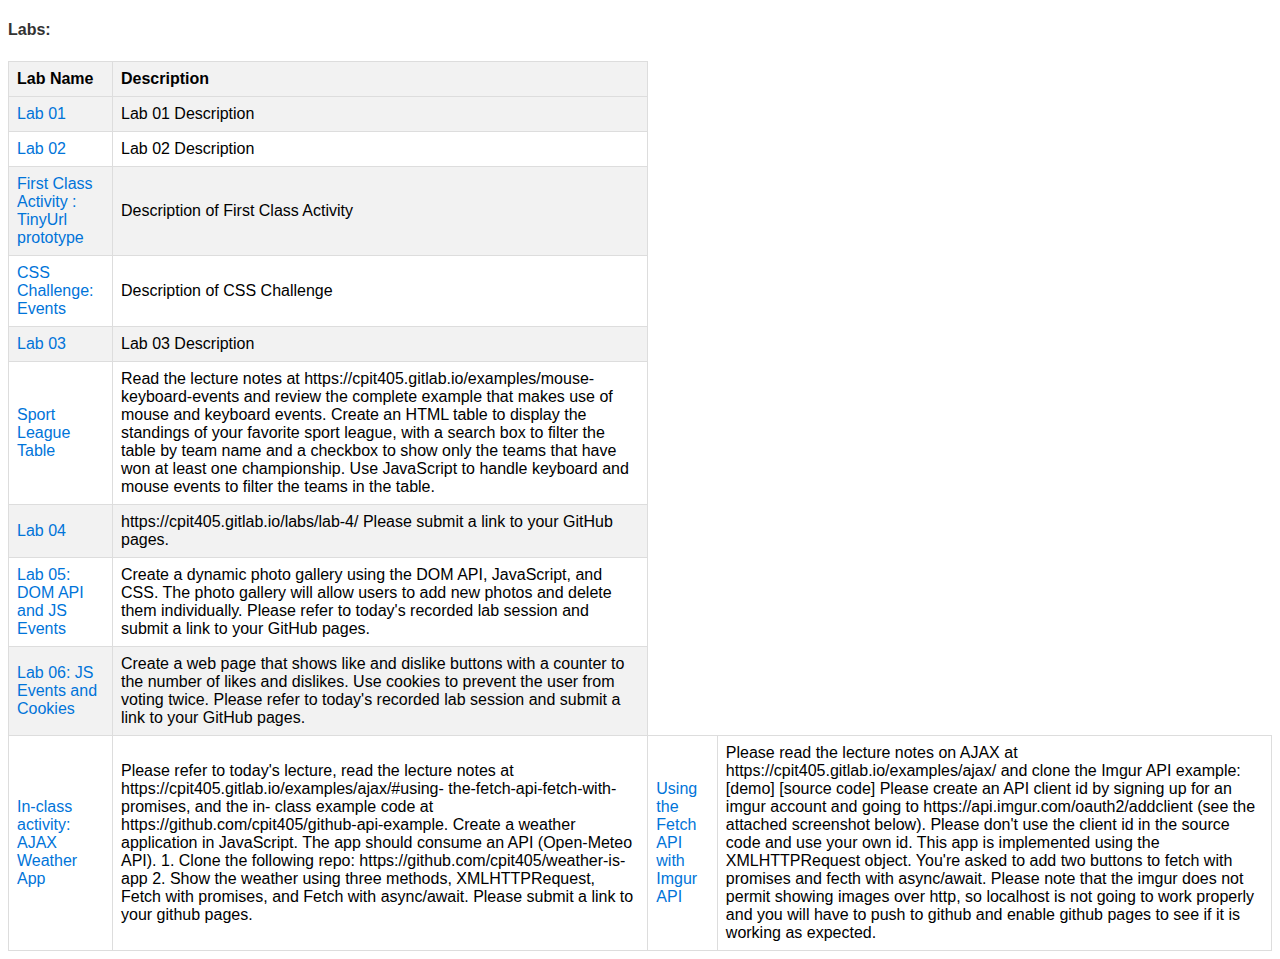
==== index.html @ 3aa82aad "Update index.html" ====
<!DOCTYPE html>
<html lang="en">
<head>
    <meta charset="UTF-8">
    <meta name="viewport" content="width=device-width, initial-scale=1.0">
    <title>CPIT-405</title>
    <style>
        body {
            font-family: Arial, sans-serif;
        }

        h4 {
            color: #333;
        }

        table {
            width: 100%;
            border-collapse: collapse;
        }

        th, td {
            border: 1px solid #ddd;
            padding: 8px;
            text-align: left;
        }

        th {
            background-color: #f2f2f2;
        }

        tr:nth-child(even) {
            background-color: #f2f2f2;
        }

        a {
            text-decoration: none;
            color: #0074d9;
        }

        a:hover {
            text-decoration: underline;
        }
    </style>
</head>
<body>
    <h4>Labs:</h4>
    <table>
        <tr>
            <th>Lab Name</th>
            <th>Description</th>
        </tr>
        <tr>
            <td><a href="lab01">Lab 01</a></td>
            <td>Lab 01 Description</td>
        </tr>
        <tr>
            <td><a href="lab02">Lab 02</a></td>
            <td>Lab 02 Description</td>
        </tr>
        <tr>
            <td><a href="InClassActivity1">First Class Activity : TinyUrl prototype</a></td>
            <td>Description of First Class Activity</td>
        </tr>
        <tr>
            <td><a href="CSS_Challenge">CSS Challenge: Events</a></td>
            <td>Description of CSS Challenge</td>
        </tr>
        <tr>
            <td><a href="lab03">Lab 03</a></td>
            <td>Lab 03 Description</td>
        </tr>
        <tr>
            <td><a href="SportLeague">Sport League Table</a></td>
            <td>Read the lecture notes
at https://cpit405.gitlab.io/examples/mouse-
keyboard-events and review the complete example
that makes use of mouse and keyboard events.
Create an HTML table to display the standings of
your favorite sport league, with a search box to
filter the table by team name and a checkbox to
show only the teams that have won at least one
championship. Use JavaScript to handle keyboard
and mouse events to filter the teams in the table.</td>
        </tr>
        <tr>
            <td><a href="lab04">Lab 04</a></td>
            <td>https://cpit405.gitlab.io/labs/lab-4/
Please submit a link to your GitHub pages.</td>
        </tr>
         <tr>
            <td><a href="lab05">Lab 05: DOM API and JS Events</a></td>
            <td>Create a dynamic photo gallery using the DOM API,
JavaScript, and CSS. The photo gallery will allow
users to add new photos and delete them
individually.
Please refer to today's recorded lab session and
submit a link to your GitHub pages.</td>
        </tr>
        <tr>
            <td><a href="lab06">Lab 06: JS Events and Cookies</a></td>
            <td>Create a web page that shows like and dislike
buttons with a counter to the number of likes and
dislikes. Use cookies to prevent the user from
voting twice. Please refer to today's recorded lab
session and submit a link to your GitHub pages.</td>
        </tr>
        <tr>
            <td><a href="AJAXWeatherApp">In-class activity: AJAX Weather App</a></td>
            <td>Please refer to today's lecture, read the lecture
notes
at https://cpit405.gitlab.io/examples/ajax/#using-
the-fetch-api-fetch-with-promises, and the in-
class example code
at https://github.com/cpit405/github-api-example.
Create a weather application in JavaScript. The app
should consume an API (Open-Meteo API).
1. Clone the following
repo: https://github.com/cpit405/weather-is-
app
2. Show the weather using three methods,
XMLHTTPRequest, Fetch with promises, and
Fetch with async/await.
Please submit a link to your github pages.</td>
        
         <td><a href="ImgurAPI">Using the Fetch API with Imgur API</a></td>
         <td>Please read the lecture notes on AJAX
at https://cpit405.gitlab.io/examples/ajax/ and clone
the Imgur API example: [demo] [source code]
Please create an API client id by signing up for an
imgur account and going
to https://api.imgur.com/oauth2/addclient (see the
attached screenshot below). Please don't use the
client id in the source code and use your own id.
This app is implemented using the
XMLHTTPRequest object. You're asked to add two
buttons to fetch with promises and fecth with
async/await. Please note that the imgur does not
permit showing images over http, so localhost is
not going to work properly and you will have to
push to github and enable github pages to see if it
is working as expected.</td>
        
        </tr>
    </table>
</body>
</html>
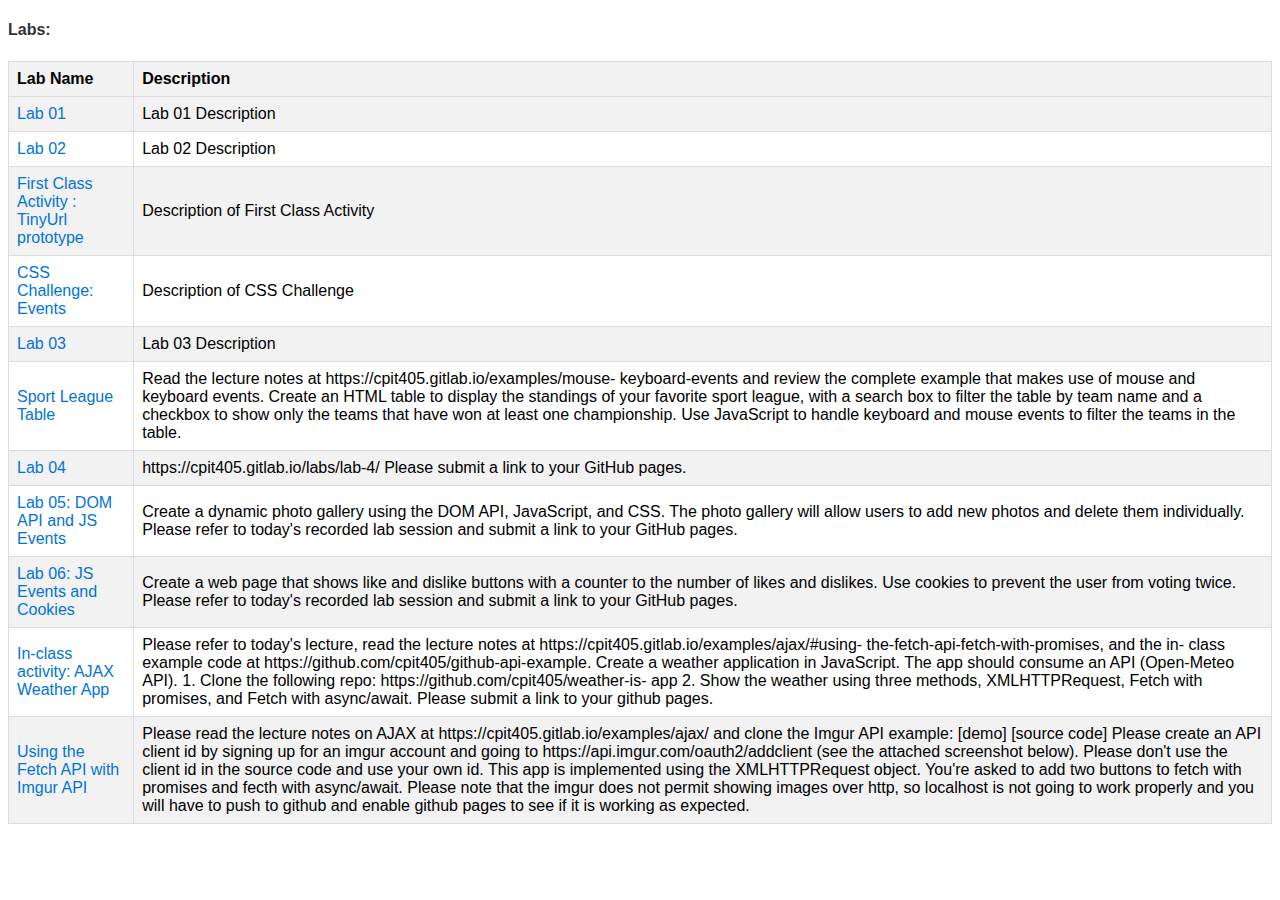
==== commit 2266adf5: "Update index.html" ====
--- a/index.html
+++ b/index.html
@@ -121,7 +121,9 @@
 XMLHTTPRequest, Fetch with promises, and
 Fetch with async/await.
 Please submit a link to your github pages.</td>
+        </tr>
         
+        <tr>
          <td><a href="ImgurAPI">Using the Fetch API with Imgur API</a></td>
          <td>Please read the lecture notes on AJAX
 at https://cpit405.gitlab.io/examples/ajax/ and clone
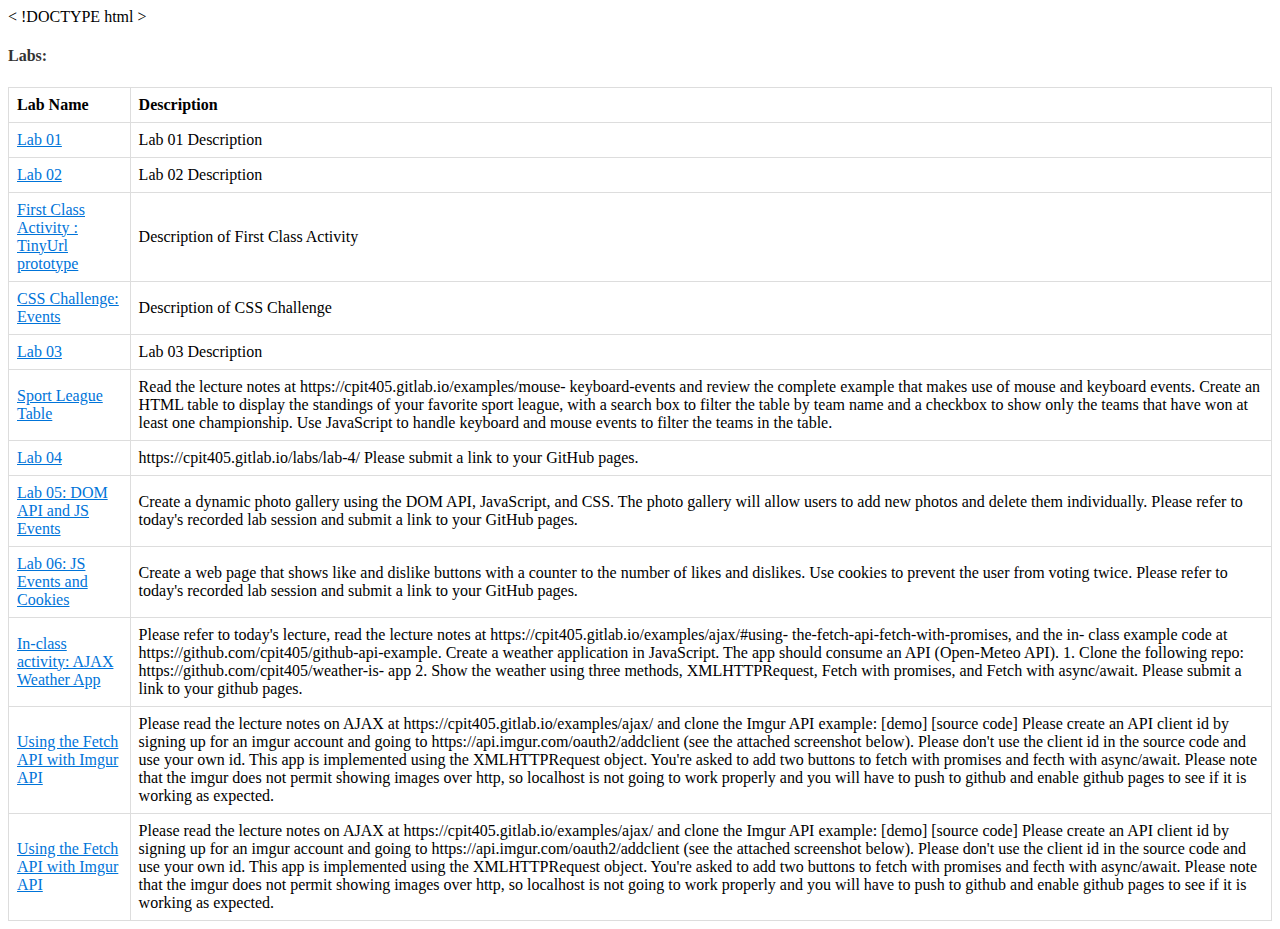
==== commit 0518ce9f: "Update index.html" ====
--- a/index.html
+++ b/index.html
@@ -1,148 +1,169 @@
-<!DOCTYPE html>
-<html lang="en">
-<head>
-    <meta charset="UTF-8">
-    <meta name="viewport" content="width=device-width, initial-scale=1.0">
-    <title>CPIT-405</title>
-    <style>
-        body {
-            font-family: Arial, sans-serif;
+< !DOCTYPE html >
+    <html lang="en">
+        <head>
+            <meta charset="UTF-8">
+                <meta name="viewport" content="width=device-width, initial-scale=1.0">
+                    <title>CPIT-405</title>
+                    <style>
+                        body {
+                            font - family: Arial, sans-serif;
         }
 
-        h4 {
-            color: #333;
+                        h4 {
+                            color: #333;
         }
 
-        table {
-            width: 100%;
-            border-collapse: collapse;
+                        table {
+                            width: 100%;
+                        border-collapse: collapse;
         }
 
-        th, td {
-            border: 1px solid #ddd;
-            padding: 8px;
-            text-align: left;
+                        th, td {
+                            border: 1px solid #ddd;
+                        padding: 8px;
+                        text-align: left;
         }
 
-        th {
-            background-color: #f2f2f2;
+                        th {
+                            background - color: #f2f2f2;
         }
 
-        tr:nth-child(even) {
-            background-color: #f2f2f2;
+                        tr:nth-child(even) {
+                            background - color: #f2f2f2;
         }
 
-        a {
-            text-decoration: none;
-            color: #0074d9;
+                        a {
+                            text - decoration: none;
+                        color: #0074d9;
         }
 
-        a:hover {
-            text-decoration: underline;
+                        a:hover {
+                            text - decoration: underline;
         }
-    </style>
-</head>
-<body>
-    <h4>Labs:</h4>
-    <table>
-        <tr>
-            <th>Lab Name</th>
-            <th>Description</th>
-        </tr>
-        <tr>
-            <td><a href="lab01">Lab 01</a></td>
-            <td>Lab 01 Description</td>
-        </tr>
-        <tr>
-            <td><a href="lab02">Lab 02</a></td>
-            <td>Lab 02 Description</td>
-        </tr>
-        <tr>
-            <td><a href="InClassActivity1">First Class Activity : TinyUrl prototype</a></td>
-            <td>Description of First Class Activity</td>
-        </tr>
-        <tr>
-            <td><a href="CSS_Challenge">CSS Challenge: Events</a></td>
-            <td>Description of CSS Challenge</td>
-        </tr>
-        <tr>
-            <td><a href="lab03">Lab 03</a></td>
-            <td>Lab 03 Description</td>
-        </tr>
-        <tr>
-            <td><a href="SportLeague">Sport League Table</a></td>
-            <td>Read the lecture notes
-at https://cpit405.gitlab.io/examples/mouse-
-keyboard-events and review the complete example
-that makes use of mouse and keyboard events.
-Create an HTML table to display the standings of
-your favorite sport league, with a search box to
-filter the table by team name and a checkbox to
-show only the teams that have won at least one
-championship. Use JavaScript to handle keyboard
-and mouse events to filter the teams in the table.</td>
-        </tr>
-        <tr>
-            <td><a href="lab04">Lab 04</a></td>
-            <td>https://cpit405.gitlab.io/labs/lab-4/
-Please submit a link to your GitHub pages.</td>
-        </tr>
-         <tr>
-            <td><a href="lab05">Lab 05: DOM API and JS Events</a></td>
-            <td>Create a dynamic photo gallery using the DOM API,
-JavaScript, and CSS. The photo gallery will allow
-users to add new photos and delete them
-individually.
-Please refer to today's recorded lab session and
-submit a link to your GitHub pages.</td>
-        </tr>
-        <tr>
-            <td><a href="lab06">Lab 06: JS Events and Cookies</a></td>
-            <td>Create a web page that shows like and dislike
-buttons with a counter to the number of likes and
-dislikes. Use cookies to prevent the user from
-voting twice. Please refer to today's recorded lab
-session and submit a link to your GitHub pages.</td>
-        </tr>
-        <tr>
-            <td><a href="AJAXWeatherApp">In-class activity: AJAX Weather App</a></td>
-            <td>Please refer to today's lecture, read the lecture
-notes
-at https://cpit405.gitlab.io/examples/ajax/#using-
-the-fetch-api-fetch-with-promises, and the in-
-class example code
-at https://github.com/cpit405/github-api-example.
-Create a weather application in JavaScript. The app
-should consume an API (Open-Meteo API).
-1. Clone the following
-repo: https://github.com/cpit405/weather-is-
-app
-2. Show the weather using three methods,
-XMLHTTPRequest, Fetch with promises, and
-Fetch with async/await.
-Please submit a link to your github pages.</td>
-        </tr>
-        
-        <tr>
-         <td><a href="ImgurAPI">Using the Fetch API with Imgur API</a></td>
-         <td>Please read the lecture notes on AJAX
-at https://cpit405.gitlab.io/examples/ajax/ and clone
-the Imgur API example: [demo] [source code]
-Please create an API client id by signing up for an
-imgur account and going
-to https://api.imgur.com/oauth2/addclient (see the
-attached screenshot below). Please don't use the
-client id in the source code and use your own id.
-This app is implemented using the
-XMLHTTPRequest object. You're asked to add two
-buttons to fetch with promises and fecth with
-async/await. Please note that the imgur does not
-permit showing images over http, so localhost is
-not going to work properly and you will have to
-push to github and enable github pages to see if it
-is working as expected.</td>
-        
-        </tr>
-    </table>
-</body>
-</html>
+                    </style>
+                </head>
+                <body>
+                    <h4>Labs:</h4>
+                    <table>
+                        <tr>
+                            <th>Lab Name</th>
+                            <th>Description</th>
+                        </tr>
+                        <tr>
+                            <td><a href="lab01">Lab 01</a></td>
+                            <td>Lab 01 Description</td>
+                        </tr>
+                        <tr>
+                            <td><a href="lab02">Lab 02</a></td>
+                            <td>Lab 02 Description</td>
+                        </tr>
+                        <tr>
+                            <td><a href="InClassActivity1">First Class Activity : TinyUrl prototype</a></td>
+                            <td>Description of First Class Activity</td>
+                        </tr>
+                        <tr>
+                            <td><a href="CSS_Challenge">CSS Challenge: Events</a></td>
+                            <td>Description of CSS Challenge</td>
+                        </tr>
+                        <tr>
+                            <td><a href="lab03">Lab 03</a></td>
+                            <td>Lab 03 Description</td>
+                        </tr>
+                        <tr>
+                            <td><a href="SportLeague">Sport League Table</a></td>
+                            <td>Read the lecture notes
+                                at https://cpit405.gitlab.io/examples/mouse-
+                                keyboard-events and review the complete example
+                                that makes use of mouse and keyboard events.
+                                Create an HTML table to display the standings of
+                                your favorite sport league, with a search box to
+                                filter the table by team name and a checkbox to
+                                show only the teams that have won at least one
+                                championship. Use JavaScript to handle keyboard
+                                and mouse events to filter the teams in the table.</td>
+                        </tr>
+                        <tr>
+                            <td><a href="lab04">Lab 04</a></td>
+                            <td>https://cpit405.gitlab.io/labs/lab-4/
+                                Please submit a link to your GitHub pages.</td>
+                        </tr>
+                        <tr>
+                            <td><a href="lab05">Lab 05: DOM API and JS Events</a></td>
+                            <td>Create a dynamic photo gallery using the DOM API,
+                                JavaScript, and CSS. The photo gallery will allow
+                                users to add new photos and delete them
+                                individually.
+                                Please refer to today's recorded lab session and
+                                submit a link to your GitHub pages.</td>
+                        </tr>
+                        <tr>
+                            <td><a href="lab06">Lab 06: JS Events and Cookies</a></td>
+                            <td>Create a web page that shows like and dislike
+                                buttons with a counter to the number of likes and
+                                dislikes. Use cookies to prevent the user from
+                                voting twice. Please refer to today's recorded lab
+                                session and submit a link to your GitHub pages.</td>
+                        </tr>
+                        <tr>
+                            <td><a href="AJAXWeatherApp">In-class activity: AJAX Weather App</a></td>
+                            <td>Please refer to today's lecture, read the lecture
+                                notes
+                                at https://cpit405.gitlab.io/examples/ajax/#using-
+                                the-fetch-api-fetch-with-promises, and the in-
+                                class example code
+                                at https://github.com/cpit405/github-api-example.
+                                Create a weather application in JavaScript. The app
+                                should consume an API (Open-Meteo API).
+                                1. Clone the following
+                                repo: https://github.com/cpit405/weather-is-
+                                app
+                                2. Show the weather using three methods,
+                                XMLHTTPRequest, Fetch with promises, and
+                                Fetch with async/await.
+                                Please submit a link to your github pages.</td>
+                        </tr>
+
+                        <tr>
+                            <td><a href="ImgurAPI">Using the Fetch API with Imgur API</a></td>
+                            <td>Please read the lecture notes on AJAX
+                                at https://cpit405.gitlab.io/examples/ajax/ and clone
+                                the Imgur API example: [demo] [source code]
+                                Please create an API client id by signing up for an
+                                imgur account and going
+                                to https://api.imgur.com/oauth2/addclient (see the
+                                attached screenshot below). Please don't use the
+                                client id in the source code and use your own id.
+                                This app is implemented using the
+                                XMLHTTPRequest object. You're asked to add two
+                                buttons to fetch with promises and fecth with
+                                async/await. Please note that the imgur does not
+                                permit showing images over http, so localhost is
+                                not going to work properly and you will have to
+                                push to github and enable github pages to see if it
+                                is working as expected.</td>
+
+                        </tr>
+                        
+                        <tr>
+                            <td><a href="lab07">Using the Fetch API with Imgur API</a></td>
+                            <td>Please read the lecture notes on AJAX
+                                at https://cpit405.gitlab.io/examples/ajax/ and clone
+                                the Imgur API example: [demo] [source code]
+                                Please create an API client id by signing up for an
+                                imgur account and going
+                                to https://api.imgur.com/oauth2/addclient (see the
+                                attached screenshot below). Please don't use the
+                                client id in the source code and use your own id.
+                                This app is implemented using the
+                                XMLHTTPRequest object. You're asked to add two
+                                buttons to fetch with promises and fecth with
+                                async/await. Please note that the imgur does not
+                                permit showing images over http, so localhost is
+                                not going to work properly and you will have to
+                                push to github and enable github pages to see if it
+                                is working as expected.</td>
+
+                        </tr>
+                    </table>
+                </body>
+            </html>
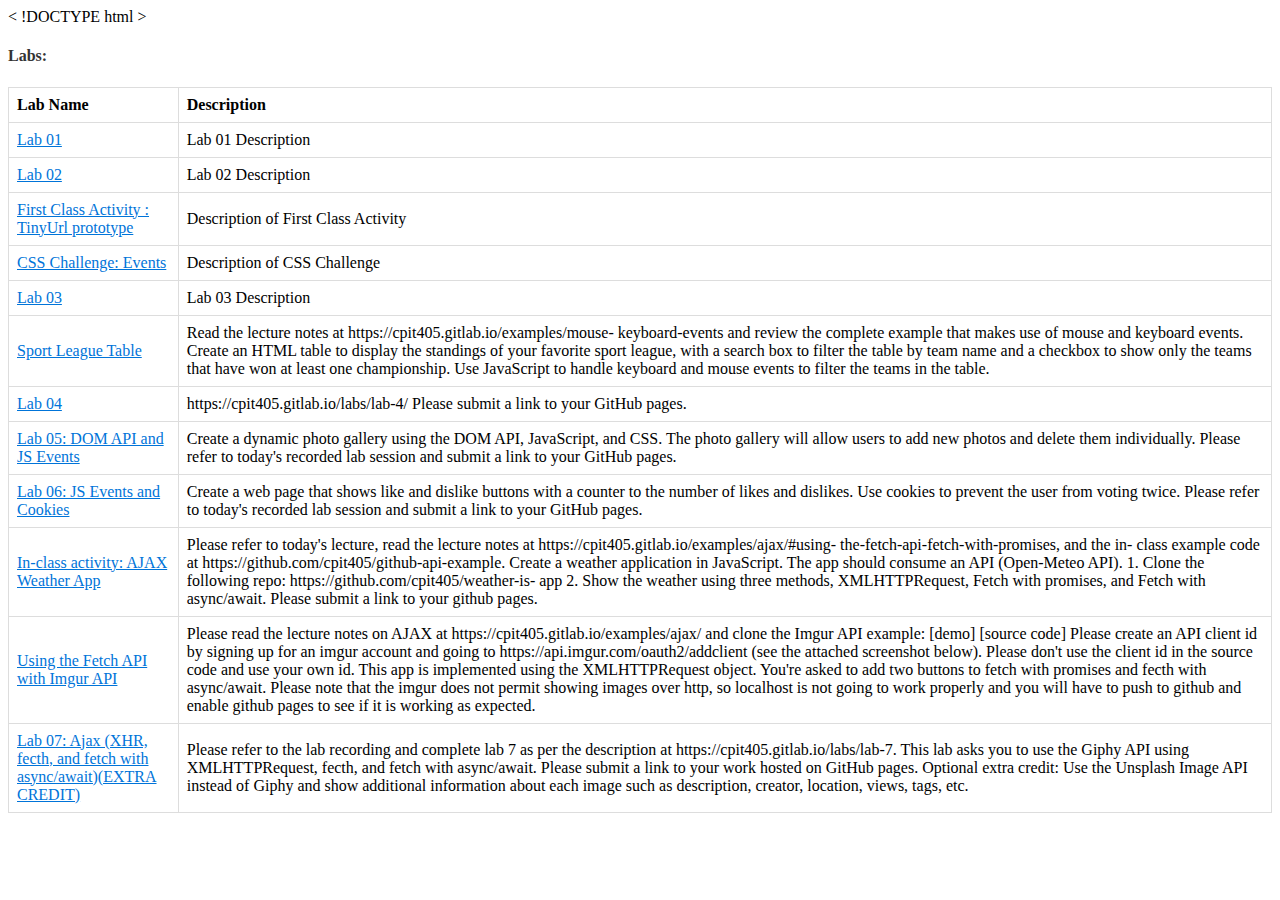
==== commit 9bc939b3: "Update index.html" ====
--- a/index.html
+++ b/index.html
@@ -145,23 +145,19 @@
                         </tr>
                         
                         <tr>
-                            <td><a href="lab07">Using the Fetch API with Imgur API</a></td>
-                            <td>Please read the lecture notes on AJAX
-                                at https://cpit405.gitlab.io/examples/ajax/ and clone
-                                the Imgur API example: [demo] [source code]
-                                Please create an API client id by signing up for an
-                                imgur account and going
-                                to https://api.imgur.com/oauth2/addclient (see the
-                                attached screenshot below). Please don't use the
-                                client id in the source code and use your own id.
-                                This app is implemented using the
-                                XMLHTTPRequest object. You're asked to add two
-                                buttons to fetch with promises and fecth with
-                                async/await. Please note that the imgur does not
-                                permit showing images over http, so localhost is
-                                not going to work properly and you will have to
-                                push to github and enable github pages to see if it
-                                is working as expected.</td>
+                            <td><a href="lab07">Lab 07: Ajax (XHR, fecth, and fetch with async/await)(EXTRA CREDIT)</a></td>
+                            <td>Please refer to the lab recording and complete lab 7
+as per the description
+at https://cpit405.gitlab.io/labs/lab-7.
+This lab asks you to use the Giphy API
+using XMLHTTPRequest, fecth, and fetch with
+async/await.
+Please submit a link to your work hosted on GitHub
+pages.
+Optional extra credit: Use the Unsplash Image API
+instead of Giphy and show additional information
+about each image such as description, creator,
+location, views, tags, etc.</td>
 
                         </tr>
                     </table>
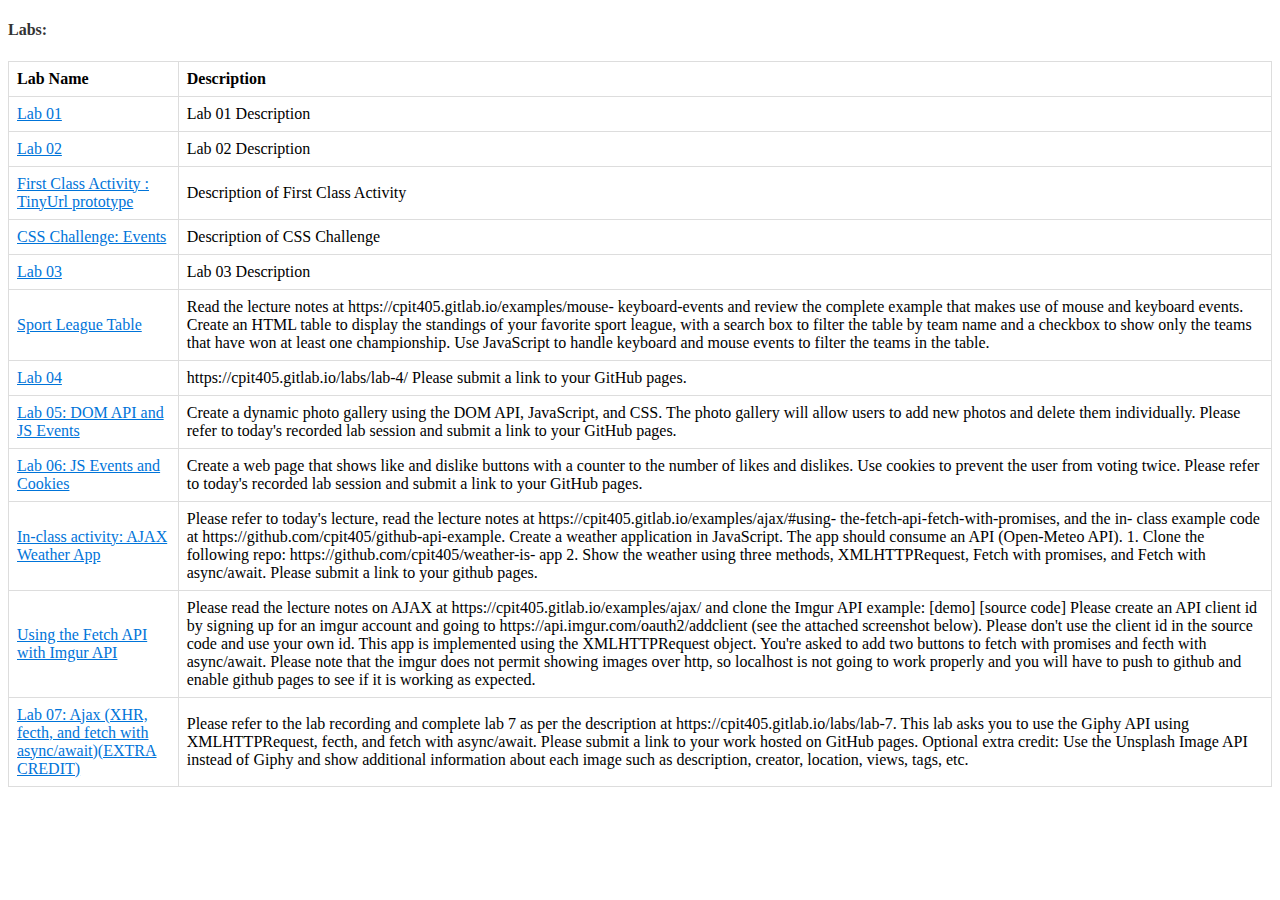
==== commit 4d2f3a20: "Update index.html" ====
--- a/index.html
+++ b/index.html
@@ -1,4 +1,4 @@
-< !DOCTYPE html >
+<!DOCTYPE html>
     <html lang="en">
         <head>
             <meta charset="UTF-8">
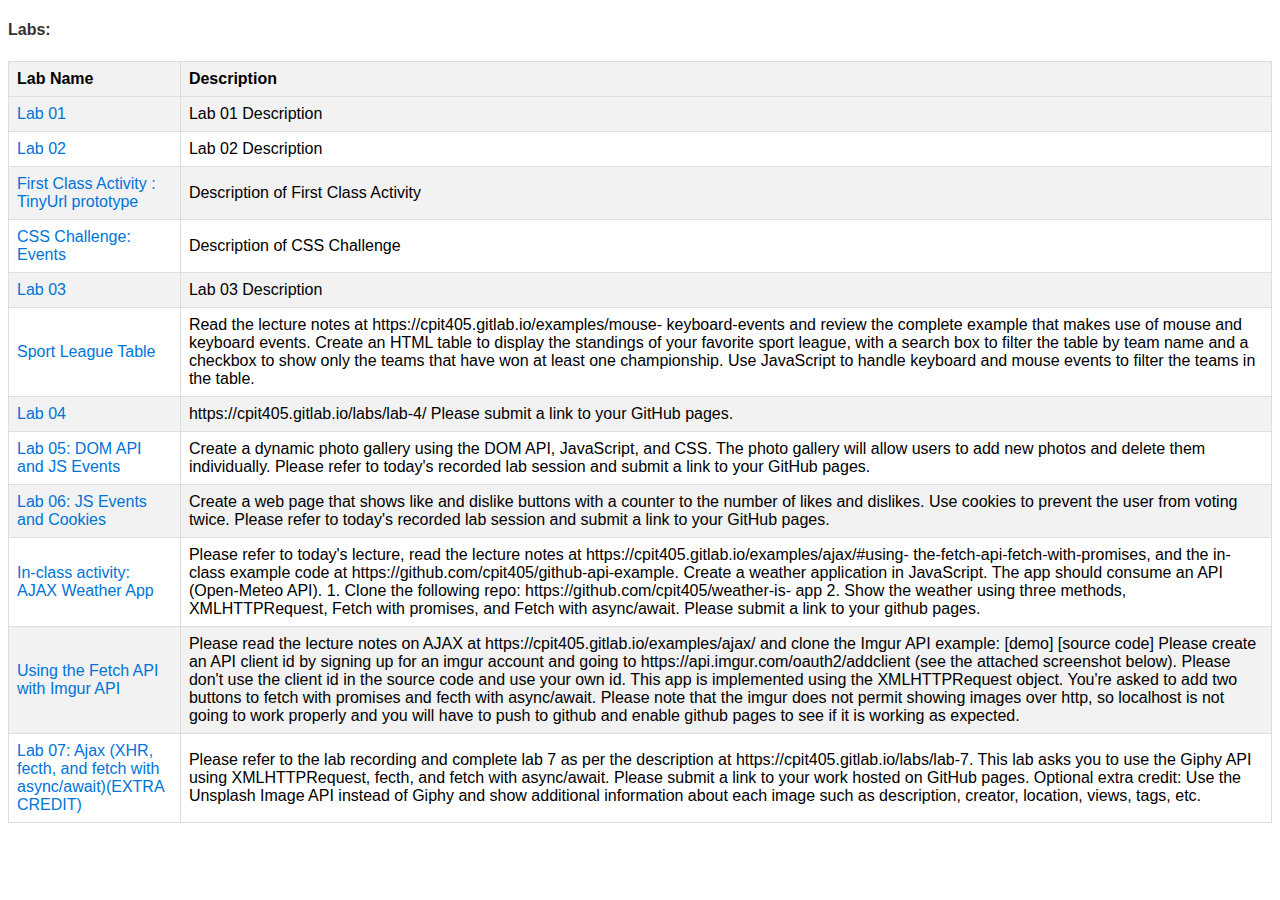
==== commit 42db477e: "Update index.html" ====
--- a/index.html
+++ b/index.html
@@ -6,7 +6,7 @@
                     <title>CPIT-405</title>
                     <style>
                         body {
-                            font - family: Arial, sans-serif;
+                            font-family: Arial, sans-serif;
         }
 
                         h4 {
@@ -25,20 +25,20 @@
         }
 
                         th {
-                            background - color: #f2f2f2;
+                            background-color: #f2f2f2;
         }
 
                         tr:nth-child(even) {
-                            background - color: #f2f2f2;
+                            background-color: #f2f2f2;
         }
 
                         a {
-                            text - decoration: none;
+                            text-decoration: none;
                         color: #0074d9;
         }
 
                         a:hover {
-                            text - decoration: underline;
+                            text-decoration: underline;
         }
                     </style>
                 </head>
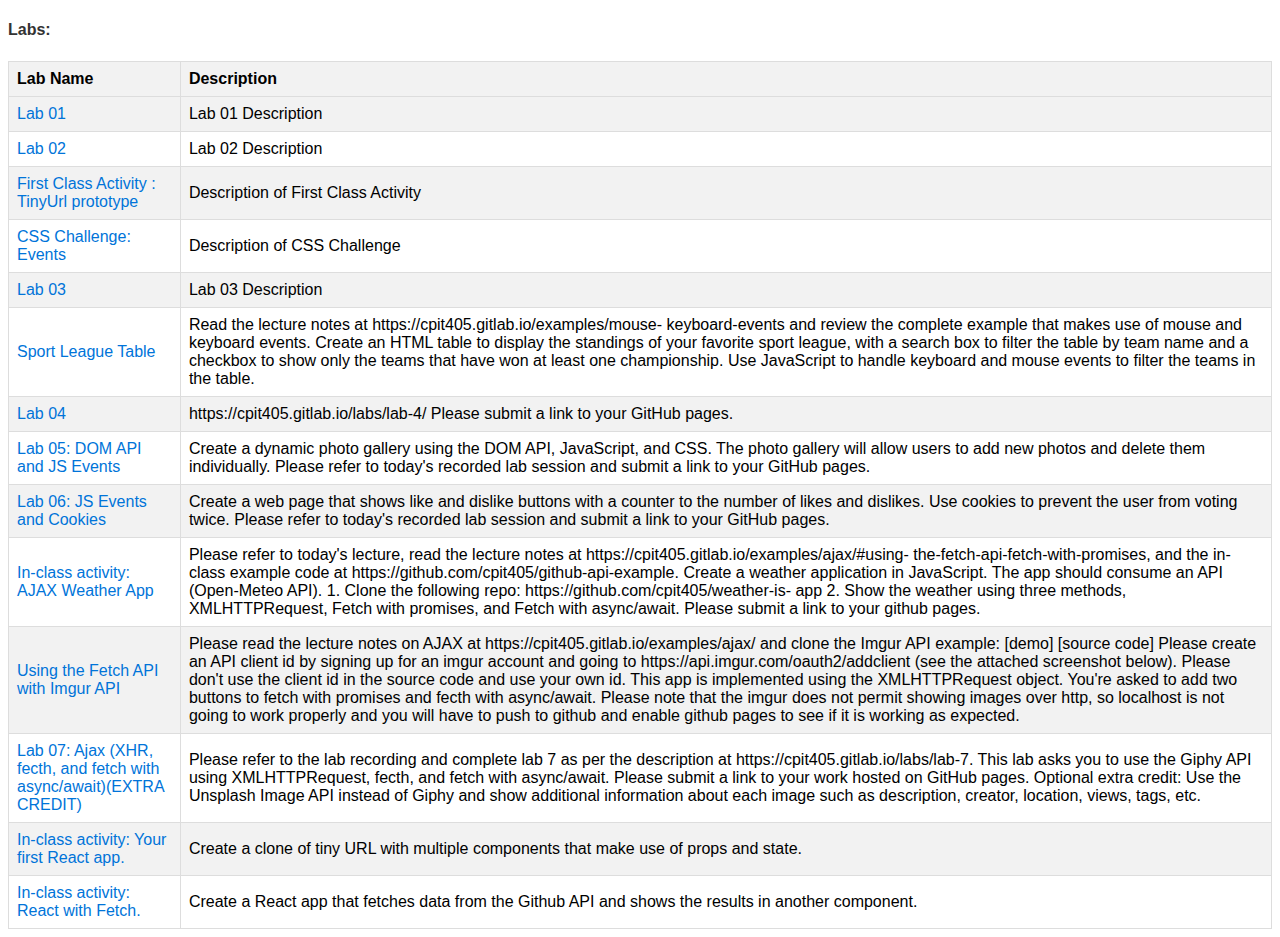
==== commit 31243c46: "Update index.html" ====
--- a/index.html
+++ b/index.html
@@ -147,18 +147,29 @@
                         <tr>
                             <td><a href="lab07">Lab 07: Ajax (XHR, fecth, and fetch with async/await)(EXTRA CREDIT)</a></td>
                             <td>Please refer to the lab recording and complete lab 7
-as per the description
-at https://cpit405.gitlab.io/labs/lab-7.
-This lab asks you to use the Giphy API
-using XMLHTTPRequest, fecth, and fetch with
-async/await.
-Please submit a link to your work hosted on GitHub
-pages.
-Optional extra credit: Use the Unsplash Image API
-instead of Giphy and show additional information
-about each image such as description, creator,
-location, views, tags, etc.</td>
+                                as per the description
+                                at https://cpit405.gitlab.io/labs/lab-7.
+                                This lab asks you to use the Giphy API
+                                using XMLHTTPRequest, fecth, and fetch with
+                                async/await.
+                                Please submit a link to your work hosted on GitHub
+                                pages.
+                                Optional extra credit: Use the Unsplash Image API
+                                instead of Giphy and show additional information
+                                about each image such as description, creator,
+                                location, views, tags, etc.
+                            </td>
 
+                        </tr>
+
+                        <tr>
+                            <td><a href="https://codesandbox.io/s/firstactivity-forked-q7qwc4">In-class activity: Your first React app.</a></td>
+                            <td>Create a clone of tiny URL with multiple components that make use of props and state.</td>
+                        </tr>
+
+                        <tr>
+                            <td><a href="https://codesandbox.io/s/githubusers-forked-6dxk37">In-class activity: React with Fetch.</a></td>
+                            <td>Create a React app that fetches data from the Github API and shows the results in another component.</td>
                         </tr>
                     </table>
                 </body>
